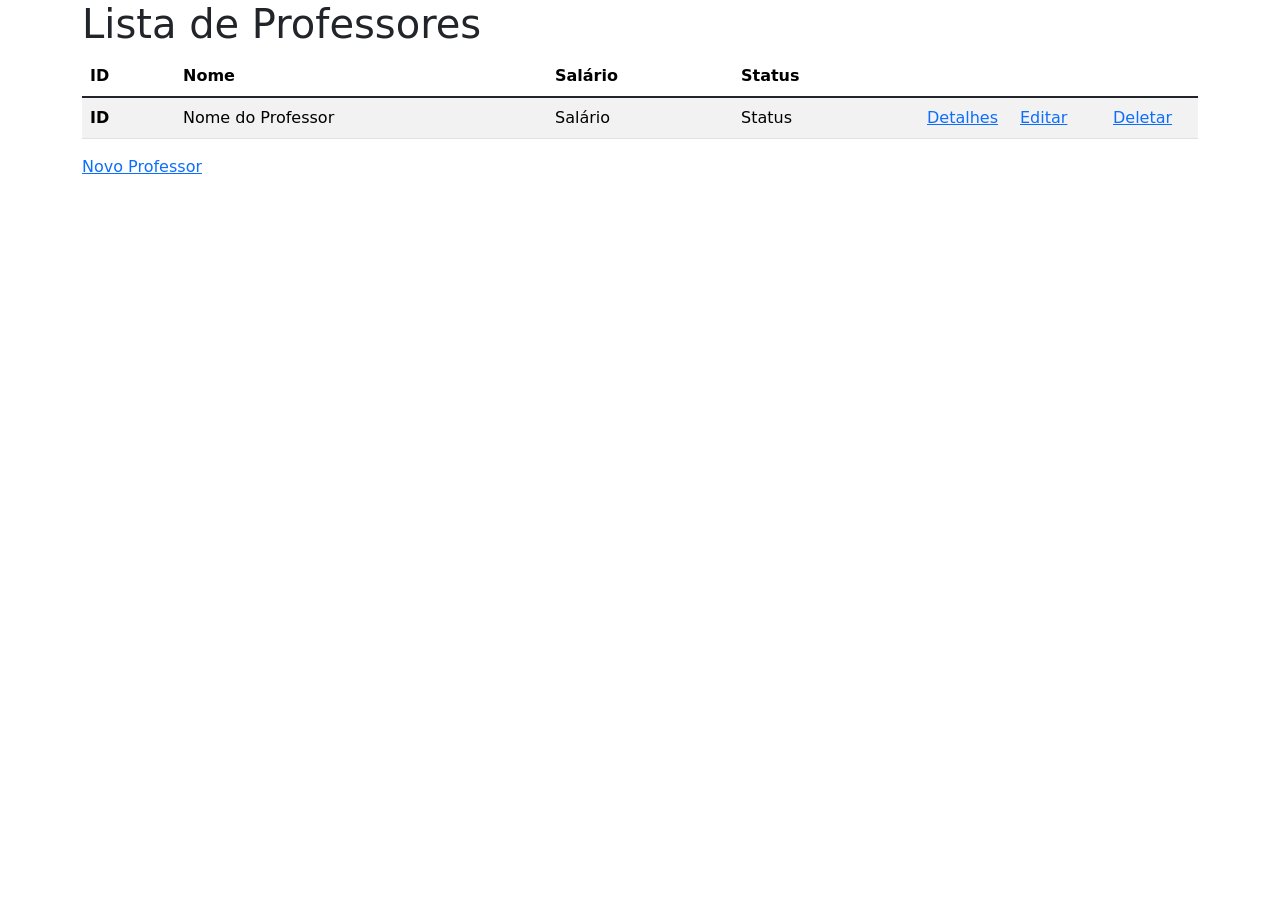
==== src/main/resources/templates/professores/index.html @ 29a5a526 "feat: add bean validation for Professor and show messages in the template" ====
<!DOCTYPE html>
<html lang="pt-br" xmlns:th="http://www.thymeleaf.org">
<head>
    <meta charset="UTF-8">
    <meta name="viewport"
          content="width=device-width, user-scalable=no, initial-scale=1.0, maximum-scale=1.0, minimum-scale=1.0">
    <meta http-equiv="X-UA-Compatible" content="ie=edge">
    <link href="https://cdn.jsdelivr.net/npm/bootstrap@5.2.0/dist/css/bootstrap.min.css"
          rel="stylesheet"
          integrity="sha384-gH2yIJqKdNHPEq0n4Mqa/HGKIhSkIHeL5AyhkYV8i59U5AR6csBvApHHNl/vI1Bx"
          crossorigin="anonymous">
    <title>Lista de Professores</title>
</head>
<body>
<div class="container">
    <div class="row">
        <h1>Lista de Professores</h1>
    </div>
    <!-- Convention over configuration: utilizar a convenção do framework evita escrever muito código -->
    <div class="row">
        <div class="col-12">
            <table class="table table-hover table-striped">
                <thead>
                <tr>
                    <th scope="col">ID</th>
                    <th scope="col">Nome</th>
                    <th scope="col">Salário</th>
                    <th scope="col">Status</th>
                    <th scope="col"></th>
                    <th scope="col"></th>
                    <th scope="col"></th>
                </tr>
                </thead>
                <tbody class="table-group-divider">
                <tr th:each="professor : ${professores}">
                    <th class="col-1" scope="row" th:text="${professor.getId()}">ID</th>
                    <td class="col-4" th:text="${professor.nome}">Nome do Professor</td>
                    <td class="col-2" th:text="${professor.salario}">Salário</td>
                    <td class="col-2" th:text="${professor.statusProfessor.toString()}">Status</td>
                    <td class="col-1"><a href="#">Detalhes</a></td>
                    <td class="col-1"><a href="#">Editar</a></td>
                    <td class="col-1"><a href="#">Deletar</a></td>
                </tr>
                </tbody>
            </table>
        </div>
    </div>
    <div class="row">
        <a href="/professores/new">Novo Professor</a>
    </div>
</div>


<script src="https://cdn.jsdelivr.net/npm/bootstrap@5.2.0/dist/js/bootstrap.bundle.min.js"
        integrity="sha384-A3rJD856KowSb7dwlZdYEkO39Gagi7vIsF0jrRAoQmDKKtQBHUuLZ9AsSv4jD4Xa"
        crossorigin="anonymous"></script>
</body>
</html>
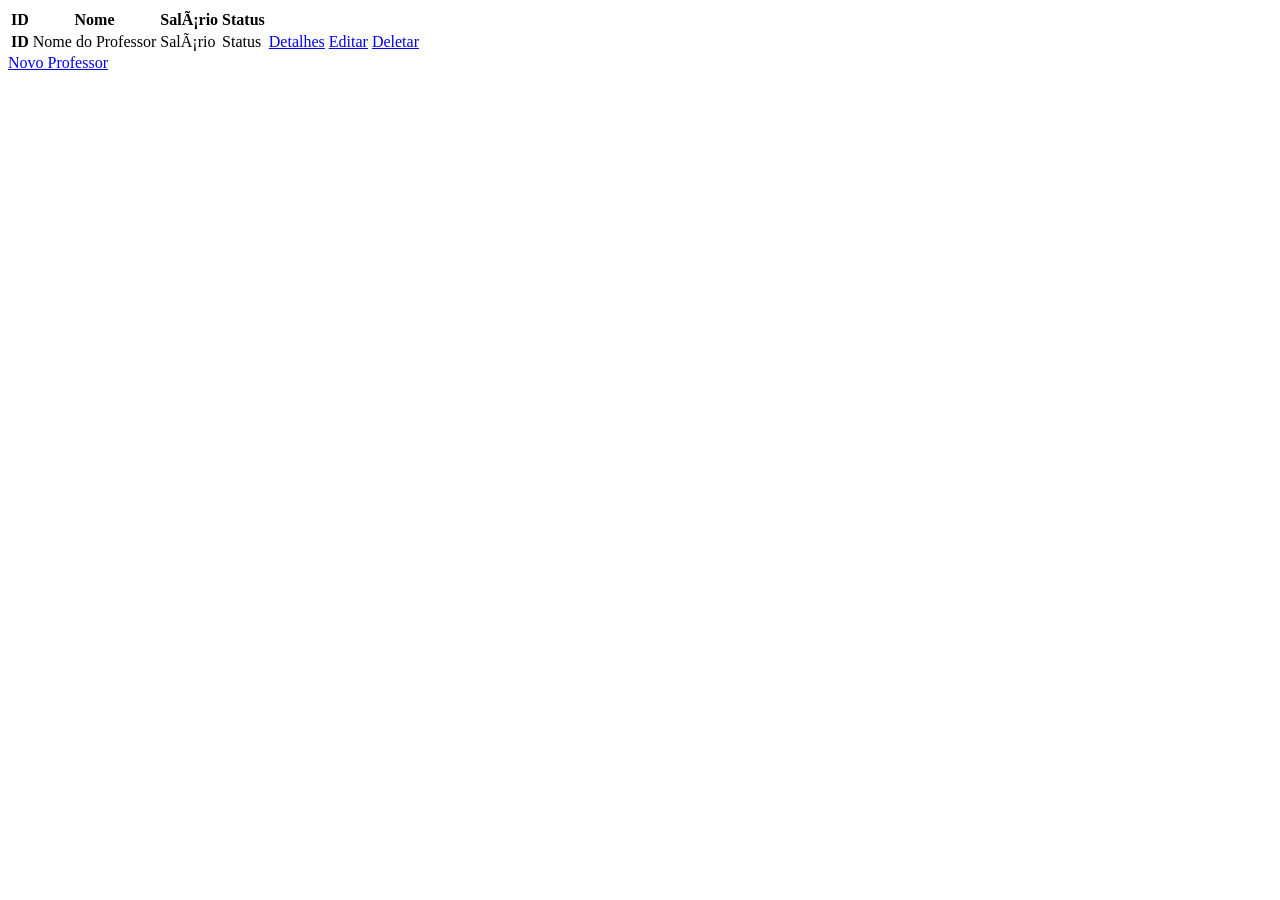
==== commit 229836da: "feat: add fragments for head and header" ====
--- a/src/main/resources/templates/professores/index.html
+++ b/src/main/resources/templates/professores/index.html
@@ -1,21 +1,9 @@
 <!DOCTYPE html>
 <html lang="pt-br" xmlns:th="http://www.thymeleaf.org">
-<head>
-    <meta charset="UTF-8">
-    <meta name="viewport"
-          content="width=device-width, user-scalable=no, initial-scale=1.0, maximum-scale=1.0, minimum-scale=1.0">
-    <meta http-equiv="X-UA-Compatible" content="ie=edge">
-    <link href="https://cdn.jsdelivr.net/npm/bootstrap@5.2.0/dist/css/bootstrap.min.css"
-          rel="stylesheet"
-          integrity="sha384-gH2yIJqKdNHPEq0n4Mqa/HGKIhSkIHeL5AyhkYV8i59U5AR6csBvApHHNl/vI1Bx"
-          crossorigin="anonymous">
-    <title>Lista de Professores</title>
-</head>
+<head th:replace="~{fragmentos :: head('Lista de Professores')}"></head>
 <body>
+<header th:replace="~{fragmentos :: header('Lista de Professores')}"></header>
 <div class="container">
-    <div class="row">
-        <h1>Lista de Professores</h1>
-    </div>
     <!-- Convention over configuration: utilizar a convenção do framework evita escrever muito código -->
     <div class="row">
         <div class="col-12">
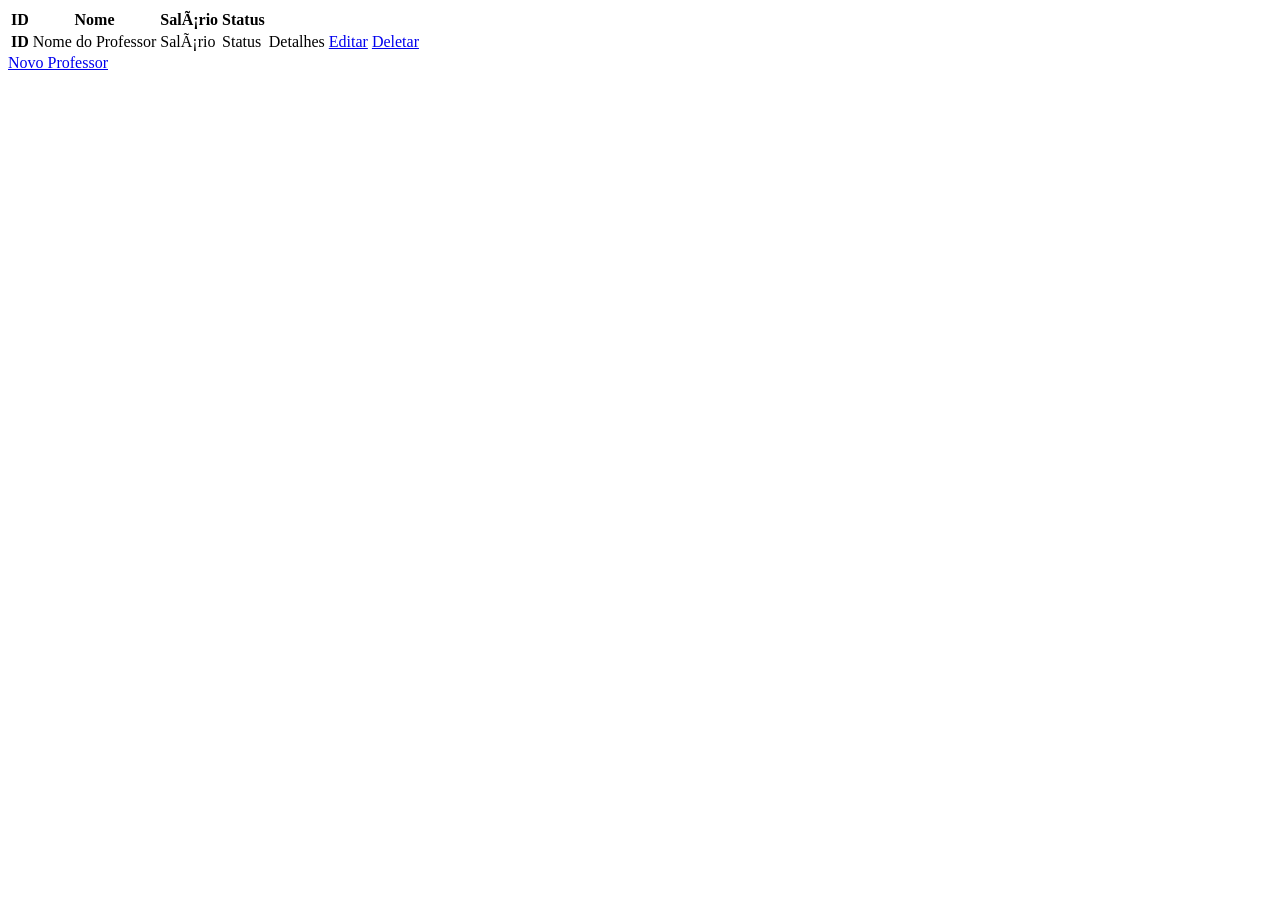
==== commit 0c05f5ae: "feat: details page for Professor" ====
--- a/src/main/resources/templates/professores/index.html
+++ b/src/main/resources/templates/professores/index.html
@@ -25,7 +25,8 @@
                     <td class="col-4" th:text="${professor.nome}">Nome do Professor</td>
                     <td class="col-2" th:text="${professor.salario}">Salário</td>
                     <td class="col-2" th:text="${professor.statusProfessor.toString()}">Status</td>
-                    <td class="col-1"><a href="#">Detalhes</a></td>
+                    <td class="col-1"><a
+                            th:href="@{/professores/{professorId}(professorId = ${professor.id})}">Detalhes</a></td>
                     <td class="col-1"><a href="#">Editar</a></td>
                     <td class="col-1"><a href="#">Deletar</a></td>
                 </tr>
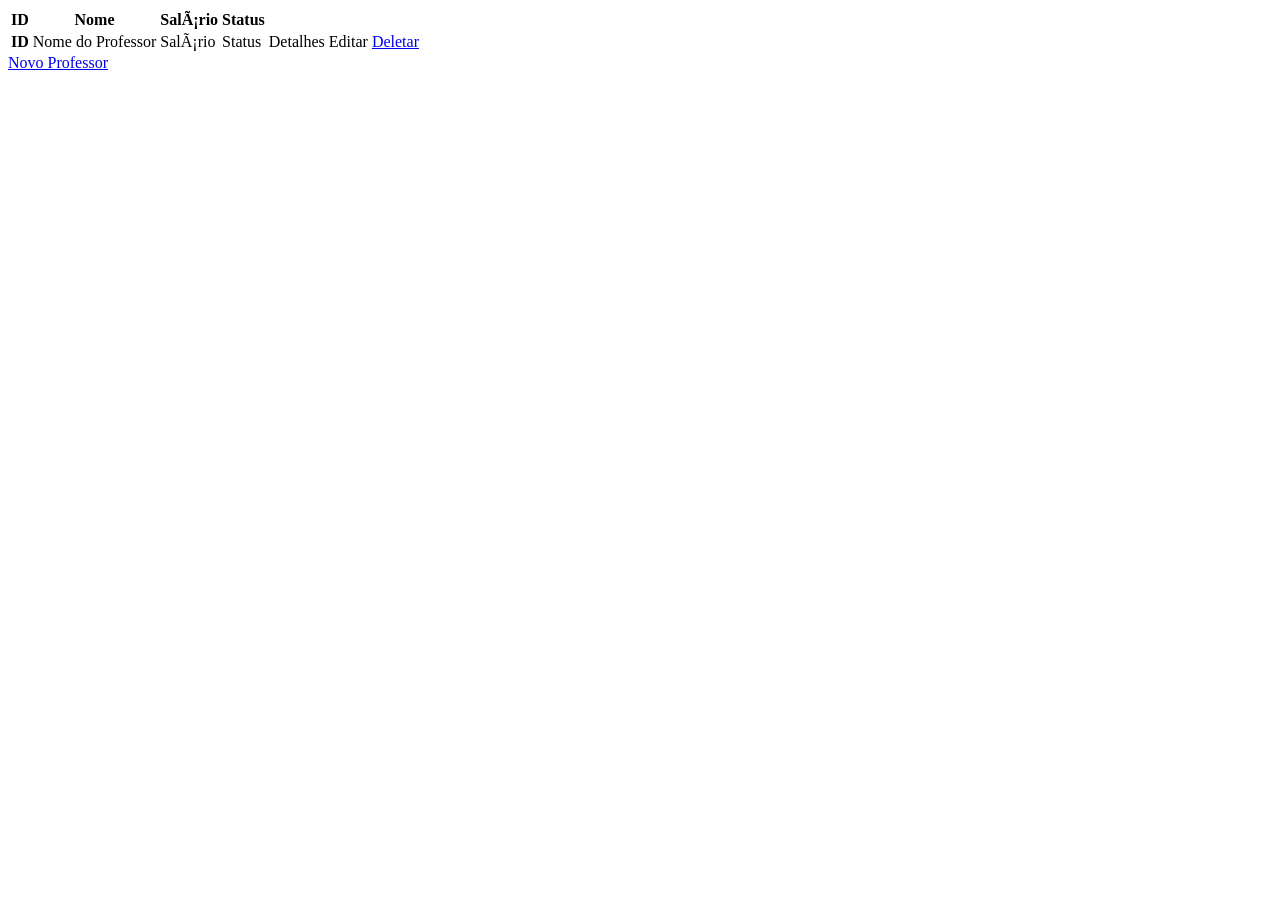
==== commit af0a08fe: "feat: update Professor" ====
--- a/src/main/resources/templates/professores/index.html
+++ b/src/main/resources/templates/professores/index.html
@@ -27,7 +27,8 @@
                     <td class="col-2" th:text="${professor.statusProfessor.toString()}">Status</td>
                     <td class="col-1"><a
                             th:href="@{/professores/{professorId}(professorId = ${professor.id})}">Detalhes</a></td>
-                    <td class="col-1"><a href="#">Editar</a></td>
+                    <td class="col-1"><a
+                            th:href="@{/professores/{professorId}/edit(professorId = ${professor.id})}">Editar</a></td>
                     <td class="col-1"><a href="#">Deletar</a></td>
                 </tr>
                 </tbody>
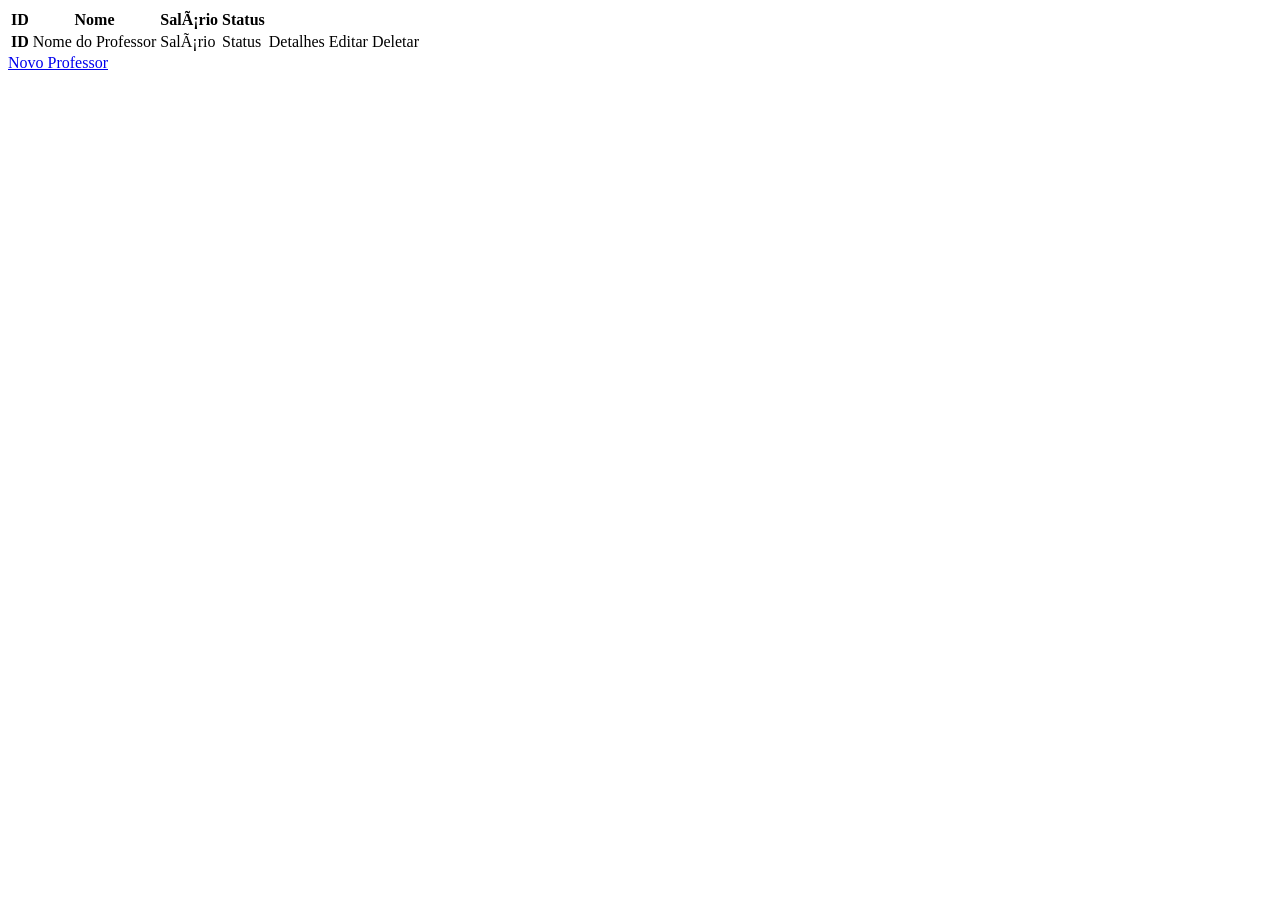
==== commit c439028e: "feat: delete Professor" ====
--- a/src/main/resources/templates/professores/index.html
+++ b/src/main/resources/templates/professores/index.html
@@ -28,8 +28,11 @@
                     <td class="col-1"><a
                             th:href="@{/professores/{professorId}(professorId = ${professor.id})}">Detalhes</a></td>
                     <td class="col-1"><a
-                            th:href="@{/professores/{professorId}/edit(professorId = ${professor.id})}">Editar</a></td>
-                    <td class="col-1"><a href="#">Deletar</a></td>
+                            th:href="@{/professores/{professorId}/edit(professorId = ${professor.id})}">Editar</a>
+                    </td>
+                    <td class="col-1"><a
+                            th:href="@{/professores/{professorId}/delete(professorId = ${professor.id})}">Deletar</a>
+                    </td>
                 </tr>
                 </tbody>
             </table>
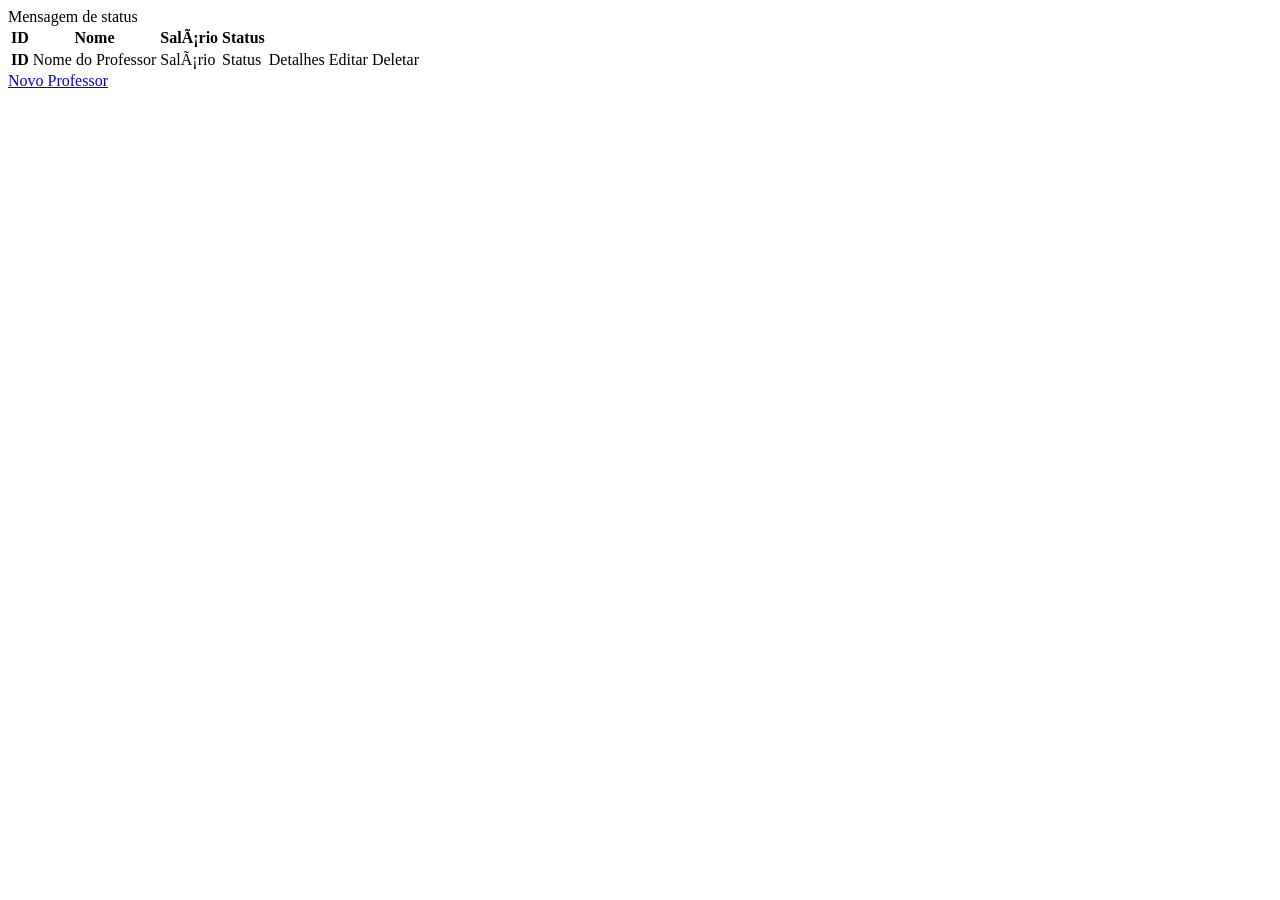
==== commit c1cdc999: "feat: add static files (css)" ====
--- a/src/main/resources/templates/professores/index.html
+++ b/src/main/resources/templates/professores/index.html
@@ -3,7 +3,18 @@
 <head th:replace="~{fragmentos :: head('Lista de Professores')}"></head>
 <body>
 <header th:replace="~{fragmentos :: header('Lista de Professores')}"></header>
-<div class="container">
+
+<div class="container mb-4">
+    <div class="row">
+        <div class="col-12">
+            <span th:styleappend="${(param.erro == null || param.mensagem == null) ? 'display: none;' : ''}"
+                  th:classappend="${(param.erro != null && param.erro) ? 'error-message' : 'success-message'}"
+                  th:text="${param.mensagem != null ? param.mensagem : ''}">Mensagem de status</span>
+        </div>
+    </div>
+</div>
+
+<div class="container mt-4">
     <!-- Convention over configuration: utilizar a convenção do framework evita escrever muito código -->
     <div class="row">
         <div class="col-12">
